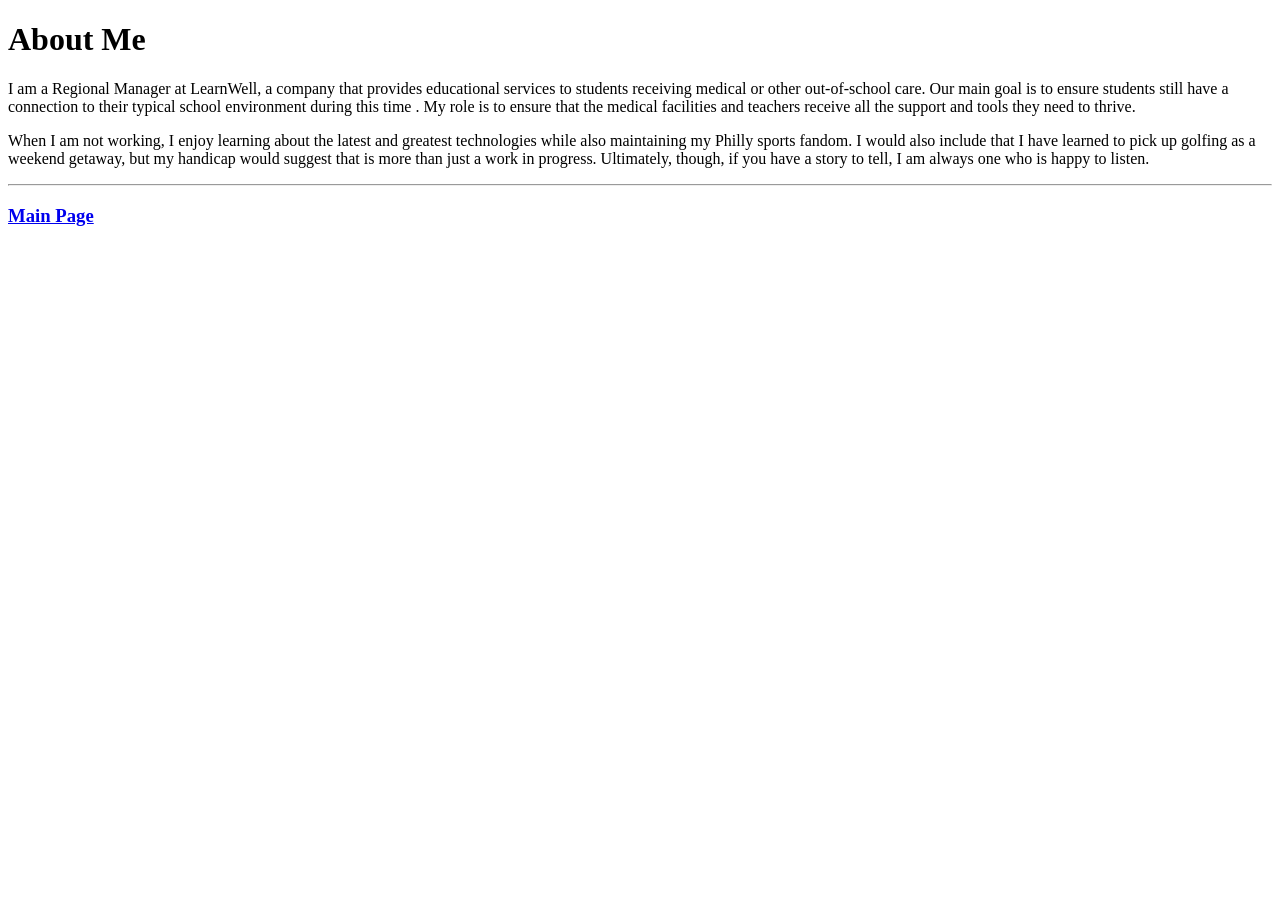
==== public/about.html @ 9ee8c1dd "Add files via upload" ====
<!DOCTYPE html>
<html>
<head>
    <meta charset="utf-8" />
    <meta lang="en" />
    <meta title="About Me" />
</head>
<body>
    <h1>About Me</h1>
    <p>
        I am a Regional Manager at LearnWell, a company that provides educational services to
        students receiving medical or other out-of-school care. Our main goal is to ensure 
        students still have a connection to their typical school environment during this time
        . My role is to ensure that the medical facilities and teachers receive all the 
        support and tools they need to thrive.
    </p>
    <p>
        When I am not working, I enjoy learning about the latest and greatest technologies 
        while also maintaining my Philly sports fandom. I would also include that I have 
        learned to pick up golfing as a weekend getaway, but my handicap would suggest that
        is more than just a work in progress. Ultimately, though, if you have a story to tell,
        I am always one who is happy to listen.
    </p>

    <hr />

    <h3><a href="../index.html">Main Page</a></h3>
</body>
</html>
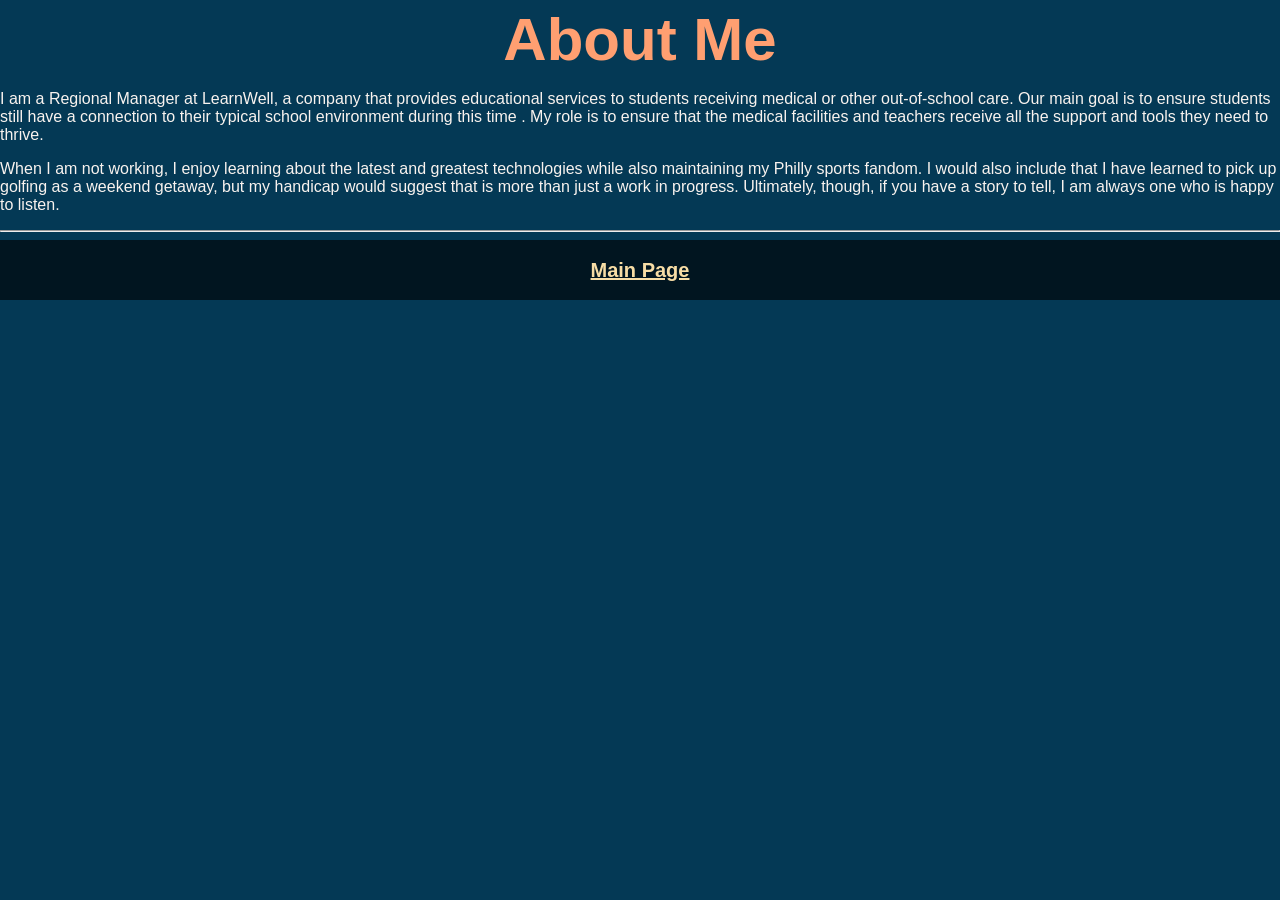
==== commit 3a5eccef: "Rehaul for portfolio setup Changed old template to be used for portfolio project" ====
--- a/public/about.html
+++ b/public/about.html
@@ -1,22 +1,24 @@
 <!DOCTYPE html>
-<html>
+<html lang="en">
+
 <head>
     <meta charset="utf-8" />
-    <meta lang="en" />
-    <meta title="About Me" />
+    <title>"About Me"</title>
+    <link rel="stylesheet" href="../style.css">
 </head>
+
 <body>
     <h1>About Me</h1>
     <p>
         I am a Regional Manager at LearnWell, a company that provides educational services to
-        students receiving medical or other out-of-school care. Our main goal is to ensure 
+        students receiving medical or other out-of-school care. Our main goal is to ensure
         students still have a connection to their typical school environment during this time
-        . My role is to ensure that the medical facilities and teachers receive all the 
+        . My role is to ensure that the medical facilities and teachers receive all the
         support and tools they need to thrive.
     </p>
     <p>
-        When I am not working, I enjoy learning about the latest and greatest technologies 
-        while also maintaining my Philly sports fandom. I would also include that I have 
+        When I am not working, I enjoy learning about the latest and greatest technologies
+        while also maintaining my Philly sports fandom. I would also include that I have
         learned to pick up golfing as a weekend getaway, but my handicap would suggest that
         is more than just a work in progress. Ultimately, though, if you have a story to tell,
         I am always one who is happy to listen.
@@ -24,6 +26,10 @@
 
     <hr />
 
-    <h3><a href="../index.html">Main Page</a></h3>
+    <nav class="links">
+        <h3><a href="../index.html">Main Page</a></h3>
+    </nav>
+
 </body>
-</html>
+
+</html>
--- a/style.css
+++ b/style.css
@@ -0,0 +1,86 @@
+body {
+    margin: 0px;
+    font-family: 'Segoe UI', Tahoma, Geneva, Verdana, sans-serif;
+    background-color: #043955;
+    color: #F9F3EF;
+}
+
+h1 {
+    font-size: 60px;
+    text-align: center;
+    color: #ff9f71;
+    margin: 5px;
+
+}
+
+h2 {
+    font-size: 40px;
+    color: #f5aa87;
+
+}
+
+h3 {
+    font-size: 20px;
+    color: #f7dda5;
+}
+
+a {
+    color: #f7dda5;
+    margin: 5px;
+}
+
+
+.sampleProjects {
+    align-items: center;
+    justify-items: center;
+    width: 85vw;
+    margin-left: auto;
+    margin-right: auto;
+    padding: 10px;
+    font-size: 30px;
+}
+
+.projectGrid {
+    display: grid;
+    grid-template-columns: repeat(2, 1fr);
+    gap: 50px;
+
+}
+
+
+.pageLinks {
+    display: flex;
+    background-color: #011520;
+    justify-content: center;
+    align-items: center;
+    margin-top: 30px;
+    padding: 10px;
+    gap: 50px;
+    font-size: 35px;
+    font-family: 'Lucida Sans', 'Lucida Sans Regular', 'Lucida Grande', 'Lucida Sans Unicode', Geneva, Verdana, sans-serif;
+
+}
+
+.links {
+    display: flex;
+    height: 30px;
+    width: auto;
+    margin-left: auto;
+    margin-right: auto;
+    justify-content: center;
+    align-items: center;
+    gap: 20px;
+    background-color: #011520;
+    padding: 15px;
+    font-size: 22px;
+    font-family: 'Lucida Sans', 'Lucida Sans Regular', 'Lucida Grande', 'Lucida Sans Unicode', Geneva, Verdana, sans-serif;
+}
+
+#bannerImg {
+    width: 95vw;
+    height: auto;
+    display: block;
+    margin-left: auto;
+    margin-right: auto;
+
+}
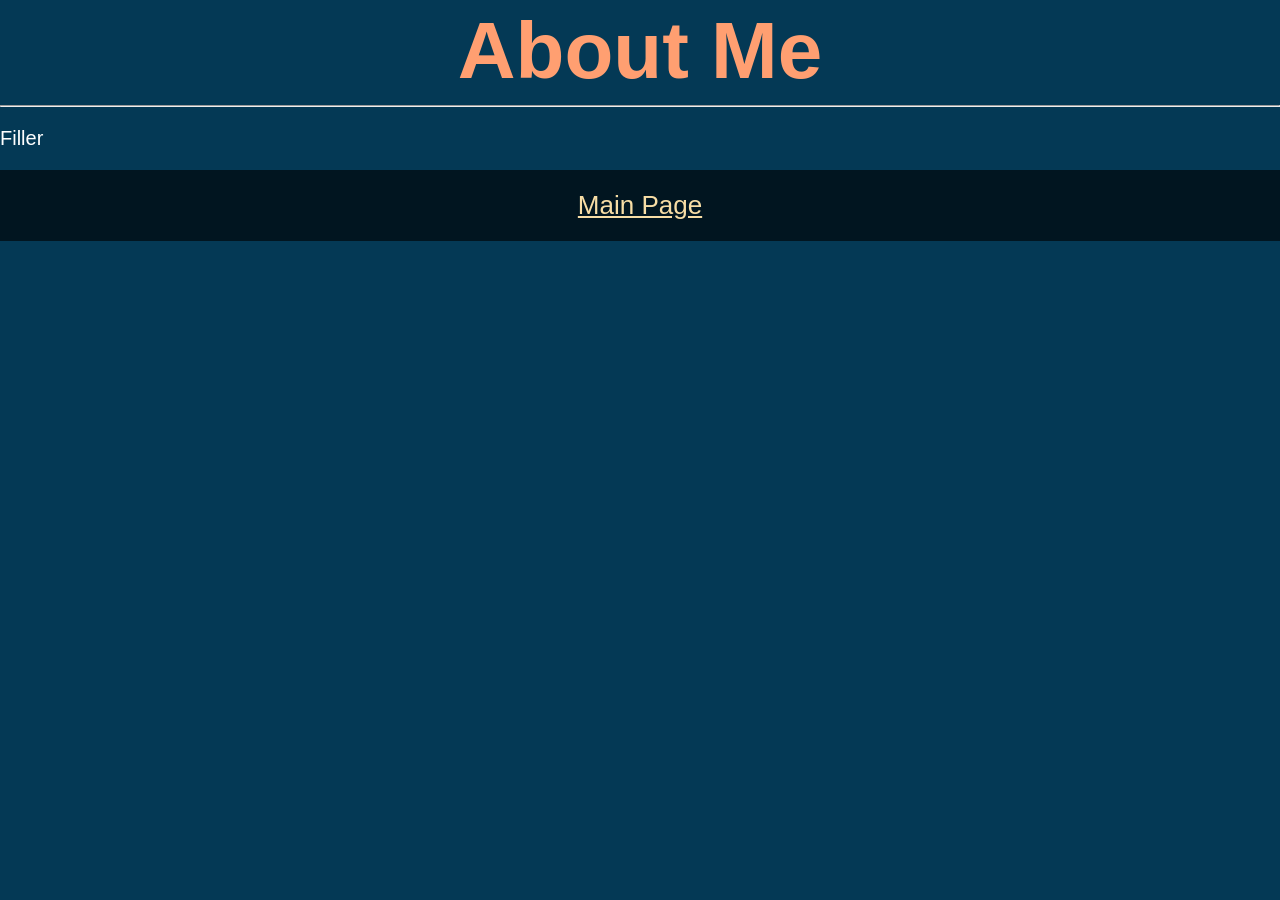
==== commit 9d0a694d: "Reverted to Large Banner using larger logo for main page to see if scroll effect lines up with menu " ====
--- a/public/about.html
+++ b/public/about.html
@@ -9,25 +9,17 @@
 
 <body>
     <h1>About Me</h1>
-    <p>
-        I am a Regional Manager at LearnWell, a company that provides educational services to
-        students receiving medical or other out-of-school care. Our main goal is to ensure
-        students still have a connection to their typical school environment during this time
-        . My role is to ensure that the medical facilities and teachers receive all the
-        support and tools they need to thrive.
-    </p>
-    <p>
-        When I am not working, I enjoy learning about the latest and greatest technologies
-        while also maintaining my Philly sports fandom. I would also include that I have
-        learned to pick up golfing as a weekend getaway, but my handicap would suggest that
-        is more than just a work in progress. Ultimately, though, if you have a story to tell,
-        I am always one who is happy to listen.
-    </p>
 
     <hr />
 
+    <div>
+        <p>Filler</p>
+
+    </div>
+
+
     <nav class="links">
-        <h3><a href="../index.html">Main Page</a></h3>
+        <a href="../index.html">Main Page</a>
     </nav>
 
 </body>
--- a/style.css
+++ b/style.css
@@ -6,7 +6,7 @@
 }
 
 h1 {
-    font-size: 60px;
+    font-size: 80px;
     text-align: center;
     color: #ff9f71;
     margin: 5px;
@@ -14,19 +14,24 @@
 }
 
 h2 {
-    font-size: 40px;
-    color: #f5aa87;
+    font-size: 50px;
+    color: #ffffff;
 
 }
 
 h3 {
-    font-size: 20px;
+    font-size: 30px;
     color: #f7dda5;
 }
 
 a {
     color: #f7dda5;
     margin: 5px;
+}
+
+p {
+    font-size: 20px;
+    color: #ffffff;
 }
 
 
@@ -43,7 +48,9 @@
 .projectGrid {
     display: grid;
     grid-template-columns: repeat(2, 1fr);
-    gap: 50px;
+    gap: 150px;
+    margin-top: 50px;
+    margin-bottom: 50px;
 
 }
 
@@ -53,7 +60,7 @@
     background-color: #011520;
     justify-content: center;
     align-items: center;
-    margin-top: 30px;
+    margin-top: 50px;
     padding: 10px;
     gap: 50px;
     font-size: 35px;
@@ -63,7 +70,7 @@
 
 .links {
     display: flex;
-    height: 30px;
+    height: auto;
     width: auto;
     margin-left: auto;
     margin-right: auto;
@@ -72,15 +79,19 @@
     gap: 20px;
     background-color: #011520;
     padding: 15px;
-    font-size: 22px;
+    font-size: 26px;
     font-family: 'Lucida Sans', 'Lucida Sans Regular', 'Lucida Grande', 'Lucida Sans Unicode', Geneva, Verdana, sans-serif;
 }
 
+.textForLink {
+    color: #ffa025;
+    padding-left: 25px;
+}
+
 #bannerImg {
-    width: 95vw;
+    width: 98%;
     height: auto;
-    display: block;
-    margin-left: auto;
-    margin-right: auto;
+    margin-top: 10px;
+
 
 }
